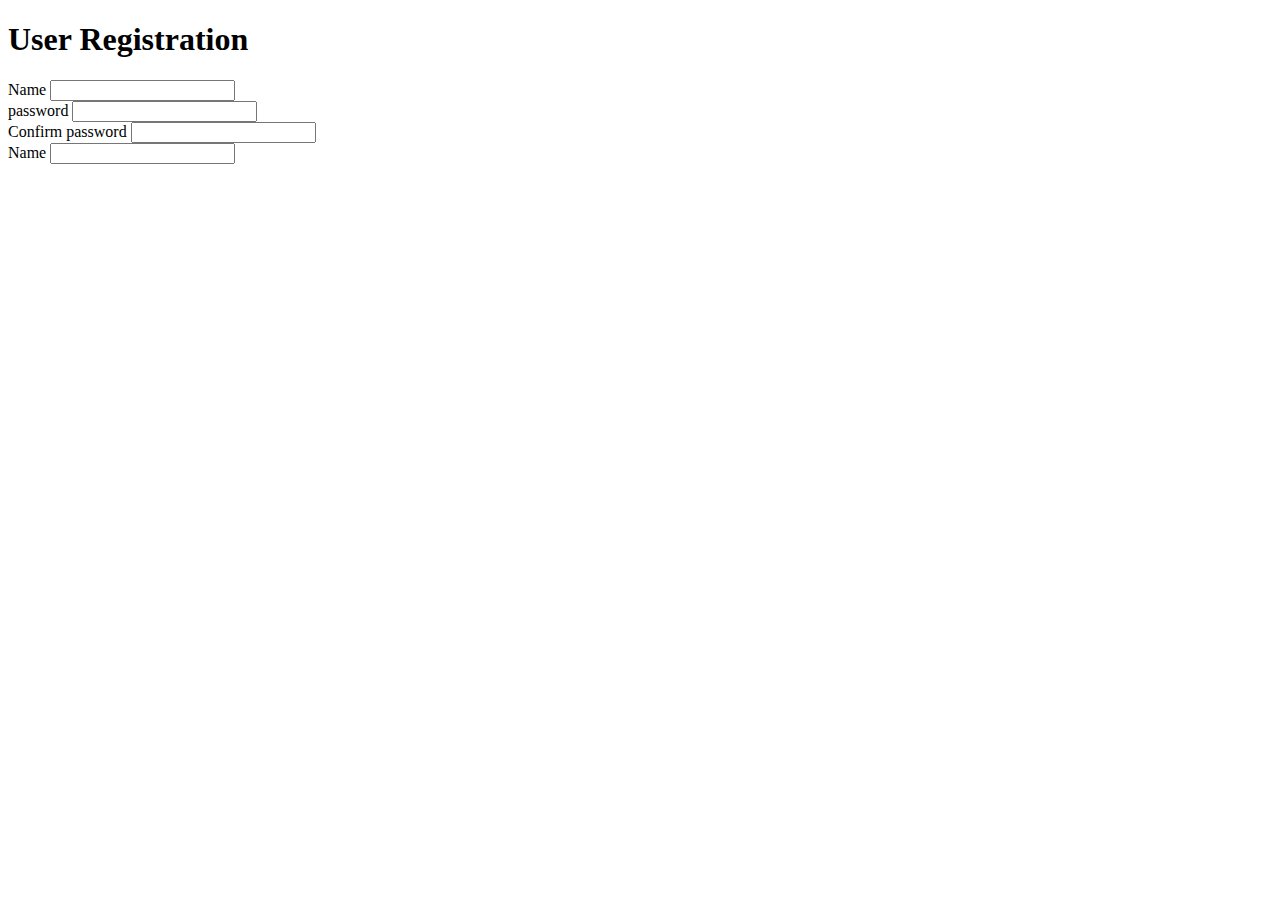
==== userRegistration.html @ 39aae7ac "Added Few input tag for the form" ====
<!DOCTYPE html>
<html lang="en">
<head>
    <meta charset="UTF-8">
    <meta name="viewport" content="width=device-width, initial-scale=1.0">
    <title>Forms</title>
</head>
<body>
    <h1>User Registration</h1>
    <form action="" method="">
        <label for="username">Name</label>
        <input type="text" name="username" id="username"><br>
        <label for="password">password</label>
        <input type="password" name="password" id="password"><br>
        <label for="cpassword">Confirm password</label>
        <input type="password" name="cpassword" id="cpassword"><br>
        <label for="email">Name</label>
        <input type="text" name="email" id="email"><br>
    </form>
</body>
</html>
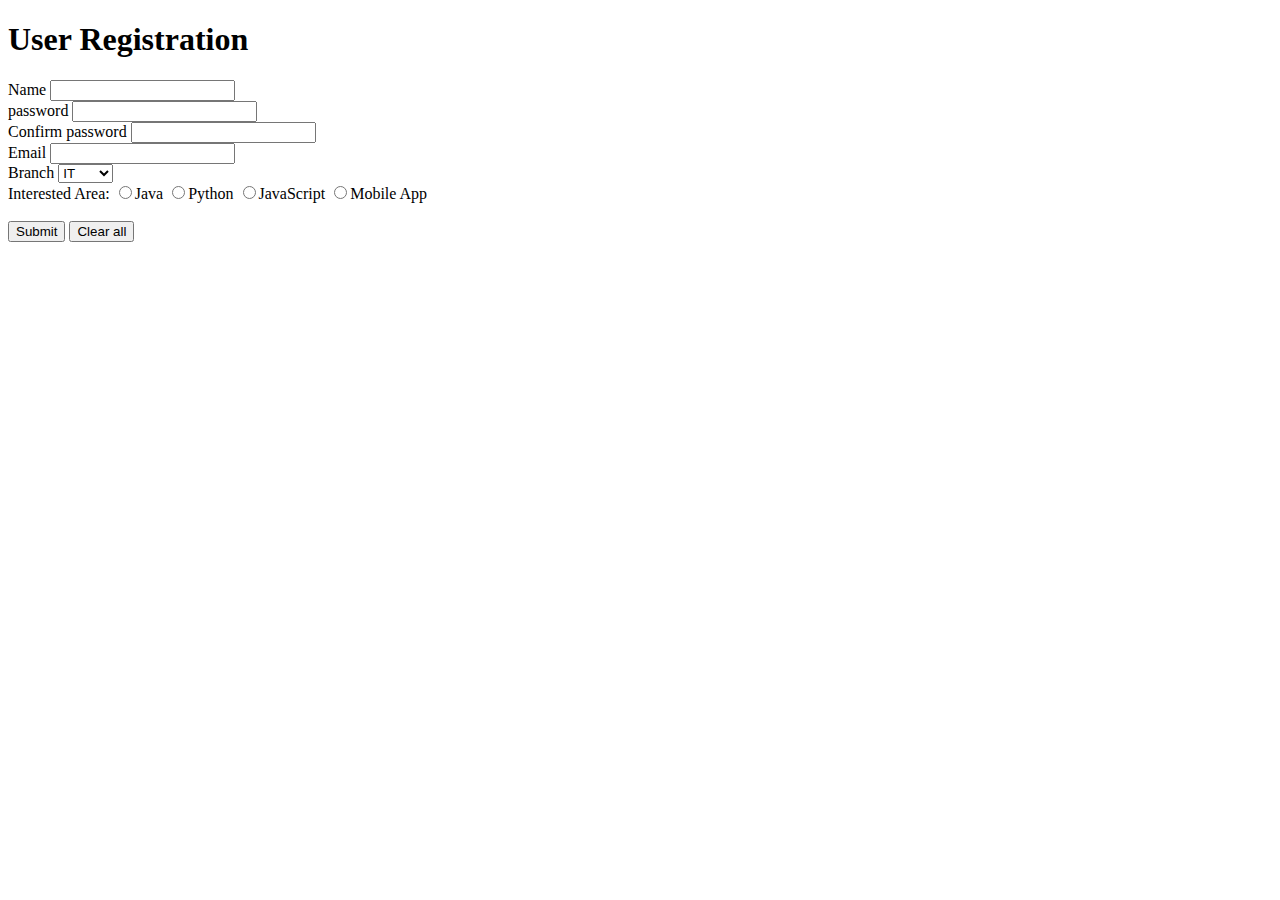
==== commit c2c2e74e: "added few more input field in registration form" ====
--- a/userRegistration.html
+++ b/userRegistration.html
@@ -14,8 +14,23 @@
         <input type="password" name="password" id="password"><br>
         <label for="cpassword">Confirm password</label>
         <input type="password" name="cpassword" id="cpassword"><br>
-        <label for="email">Name</label>
+        <label for="email">Email</label>
         <input type="text" name="email" id="email"><br>
+        <label for="branch">Branch</label>
+        <select name="branch" id="branch">
+            <option value="it">IT</option>
+            <option value="mech">Mech</option>
+            <option value="civil">Civil</option>
+            <option value="extc">Extc</option>
+        </select>
+        <br>
+        <label for="interest">Interested Area: </label>
+        <input type="radio" name="interest" id="interest" value="java">Java
+        <input type="radio" name="interest" id="interest" value="python">Python
+        <input type="radio" name="interest" id="interest" value="JS">JavaScript
+        <input type="radio" name="interest" id="interest" value="mobile">Mobile App
+        <br><br><button type="submit">Submit</button>
+        <button type="reset">Clear all</button>
     </form>
 </body>
 </html>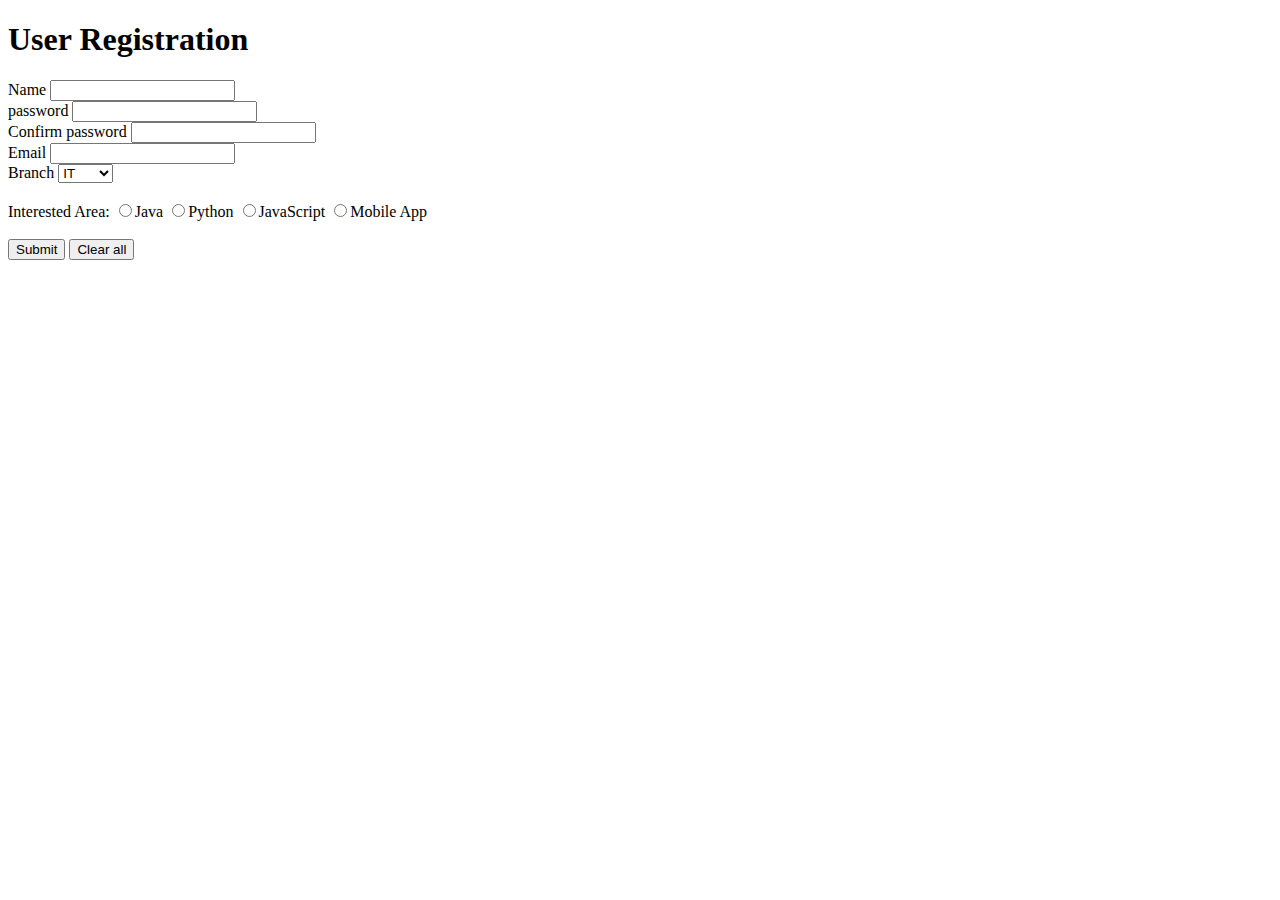
==== commit 973c4dde: "few changes" ====
--- a/userRegistration.html
+++ b/userRegistration.html
@@ -23,7 +23,7 @@
             <option value="civil">Civil</option>
             <option value="extc">Extc</option>
         </select>
-        <br>
+        <br><br>
         <label for="interest">Interested Area: </label>
         <input type="radio" name="interest" id="interest" value="java">Java
         <input type="radio" name="interest" id="interest" value="python">Python
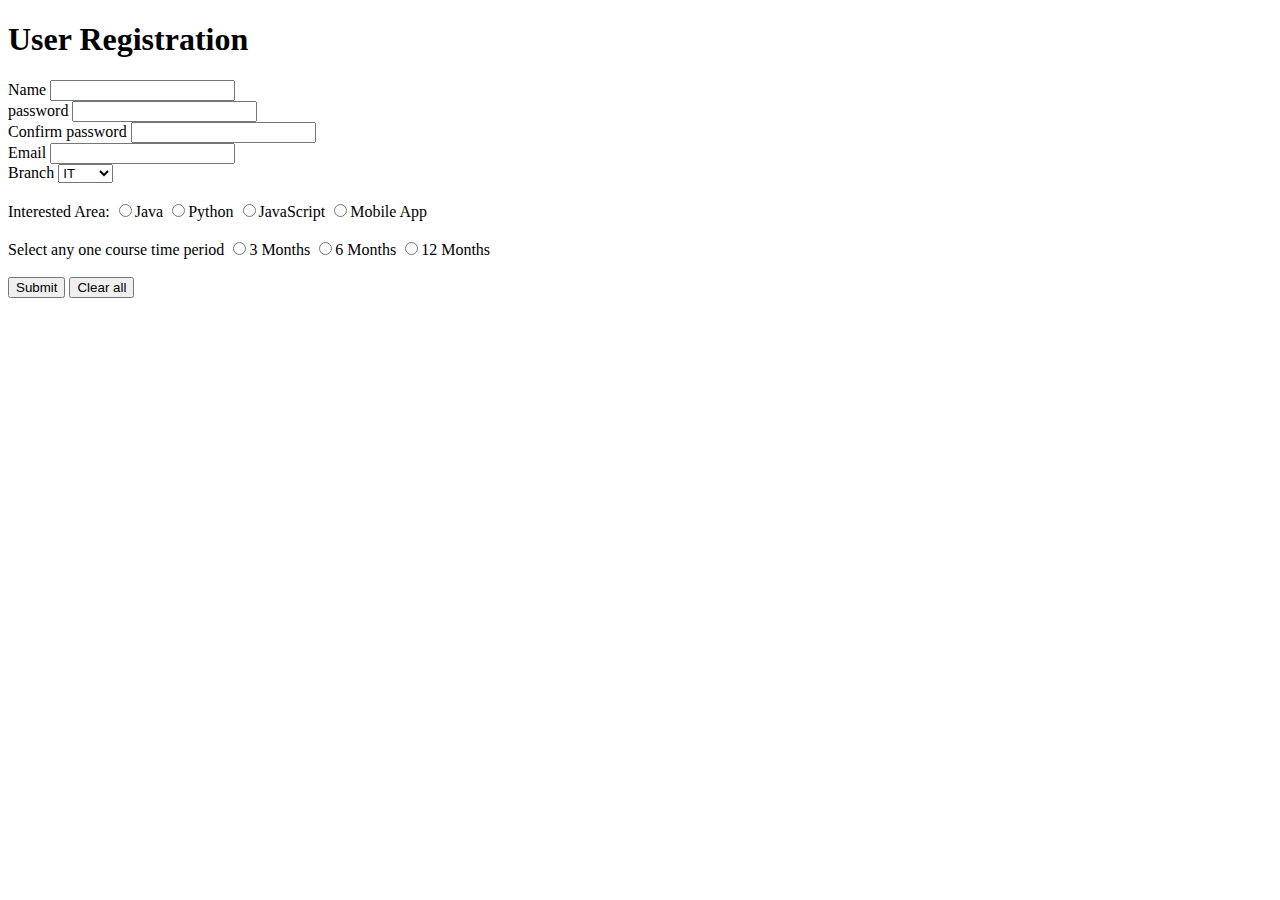
==== commit b84a78a0: "Added a radio button" ====
--- a/userRegistration.html
+++ b/userRegistration.html
@@ -29,7 +29,14 @@
         <input type="radio" name="interest" id="interest" value="python">Python
         <input type="radio" name="interest" id="interest" value="JS">JavaScript
         <input type="radio" name="interest" id="interest" value="mobile">Mobile App
-        <br><br><button type="submit">Submit</button>
+        <br><br>
+        <label for="time">Select any one course time period</label>
+        <input type="radio" name="time" id="time">3 Months
+        <input type="radio" name="time" id="time">6 Months
+        <input type="radio" name="time" id="time">12 Months
+        
+        <br><br>
+        <button type="submit">Submit</button>
         <button type="reset">Clear all</button>
     </form>
 </body>
